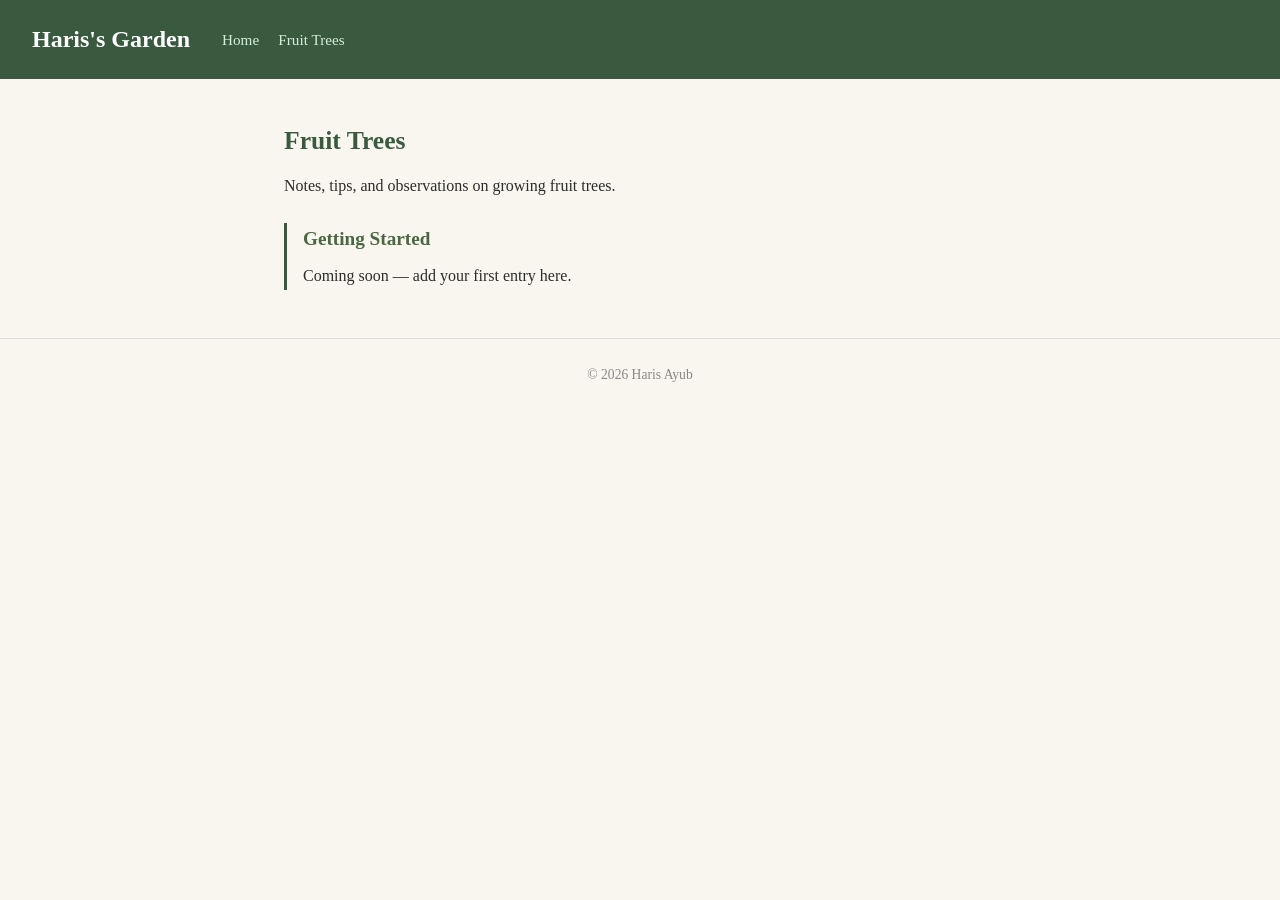
==== fruit-tree/index.html @ 842f413a "Move fruit trees into fruit-tree/ subfolder" ====
<!DOCTYPE html>
<html lang="en">
<head>
  <meta charset="UTF-8" />
  <meta name="viewport" content="width=device-width, initial-scale=1.0" />
  <title>Fruit Trees – Haris's Garden</title>
  <link rel="stylesheet" href="../style.css" />
</head>
<body>
  <header>
    <h1>Haris's Garden</h1>
    <nav>
      <a href="../index.html">Home</a>
      <a href="../fruit-tree/">Fruit Trees</a>
    </nav>
  </header>

  <main>
    <h2>Fruit Trees</h2>
    <p>Notes, tips, and observations on growing fruit trees.</p>

    <article>
      <h3>Getting Started</h3>
      <p>Coming soon — add your first entry here.</p>
    </article>
  </main>

  <footer>
    <p>&copy; 2026 Haris Ayub</p>
  </footer>
</body>
</html>
---- style.css ----
*, *::before, *::after { box-sizing: border-box; margin: 0; padding: 0; }

body {
  font-family: Georgia, serif;
  color: #2c2c2c;
  background: #f9f6f0;
  line-height: 1.7;
}

header {
  background: #3a5a40;
  color: #fff;
  padding: 1.2rem 2rem;
  display: flex;
  align-items: center;
  gap: 2rem;
}

header h1 { font-size: 1.5rem; }

nav { display: flex; gap: 1.2rem; }

nav a {
  color: #d4edda;
  text-decoration: none;
  font-size: 0.95rem;
}

nav a:hover { text-decoration: underline; }

main {
  max-width: 760px;
  margin: 2.5rem auto;
  padding: 0 1.5rem;
}

.hero { margin-bottom: 2rem; }

h2 { font-size: 1.6rem; margin-bottom: 0.6rem; color: #3a5a40; }

h3 { font-size: 1.2rem; margin: 1.5rem 0 0.4rem; color: #4a6741; }

article { border-left: 3px solid #3a5a40; padding-left: 1rem; margin: 1.5rem 0; }

footer {
  text-align: center;
  padding: 1.5rem;
  font-size: 0.85rem;
  color: #888;
  border-top: 1px solid #ddd;
  margin-top: 3rem;
}
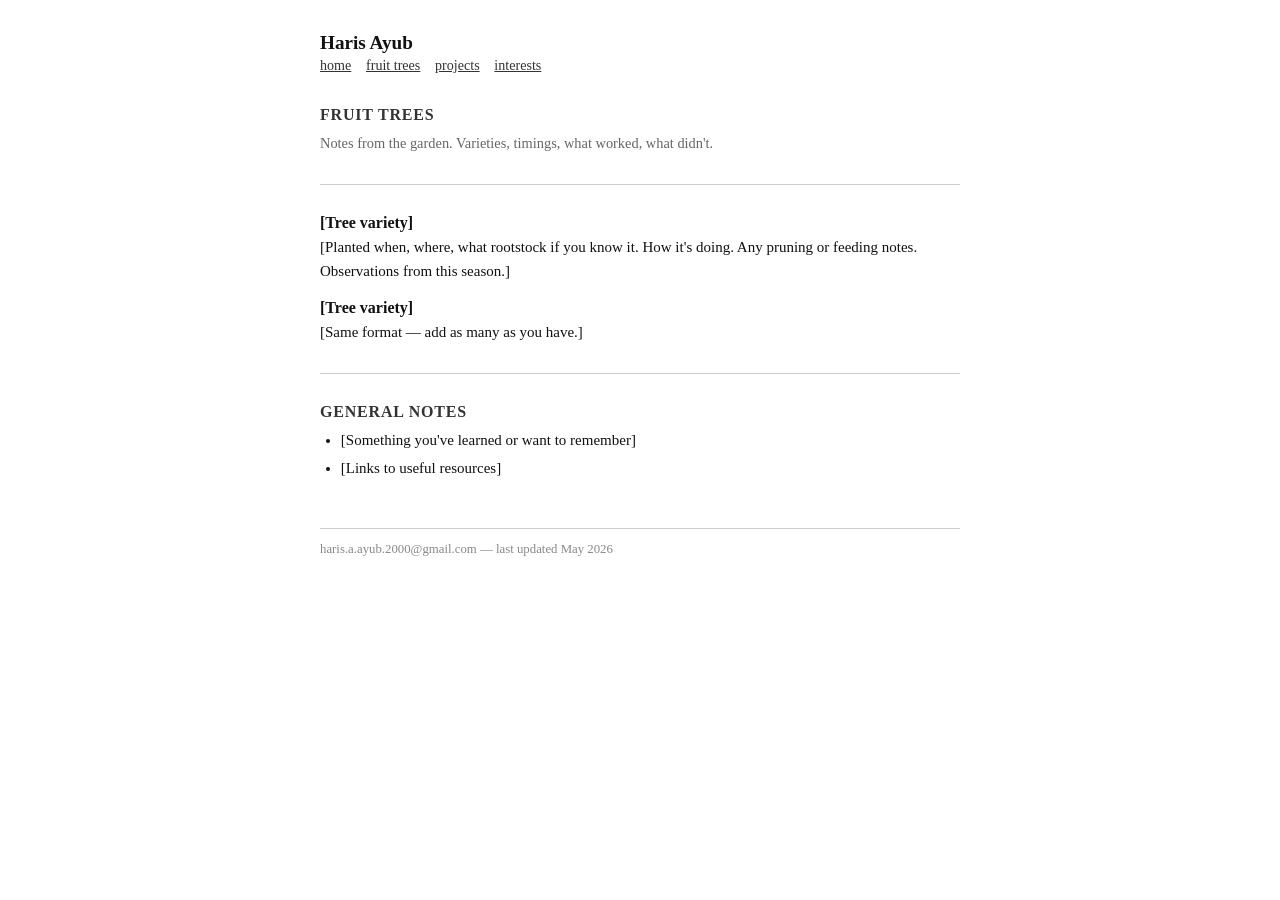
==== commit 3ad43916: "Redesign to minimal 90s style, add projects and interests pages" ====
--- a/fruit-tree/index.html
+++ b/fruit-tree/index.html
@@ -3,30 +3,45 @@
 <head>
   <meta charset="UTF-8" />
   <meta name="viewport" content="width=device-width, initial-scale=1.0" />
-  <title>Fruit Trees – Haris's Garden</title>
+  <title>Fruit Trees &mdash; Haris Ayub</title>
   <link rel="stylesheet" href="../style.css" />
 </head>
 <body>
-  <header>
-    <h1>Haris's Garden</h1>
-    <nav>
-      <a href="../index.html">Home</a>
-      <a href="../fruit-tree/">Fruit Trees</a>
-    </nav>
-  </header>
+<div id="page">
 
-  <main>
-    <h2>Fruit Trees</h2>
-    <p>Notes, tips, and observations on growing fruit trees.</p>
+  <div id="site-title"><a href="/">Haris Ayub</a></div>
+  <nav>
+    <a href="/">home</a>
+    <a href="/fruit-tree/">fruit trees</a>
+    <a href="/projects.html">projects</a>
+    <a href="/interests.html">interests</a>
+  </nav>
 
-    <article>
-      <h3>Getting Started</h3>
-      <p>Coming soon — add your first entry here.</p>
-    </article>
-  </main>
+  <h2>Fruit Trees</h2>
 
-  <footer>
-    <p>&copy; 2026 Haris Ayub</p>
-  </footer>
+  <p class="dim">Notes from the garden. Varieties, timings, what worked, what didn't.</p>
+
+  <hr>
+
+  <h3>[Tree variety]</h3>
+  <p>
+    [Planted when, where, what rootstock if you know it. How it's doing.
+    Any pruning or feeding notes. Observations from this season.]
+  </p>
+
+  <h3>[Tree variety]</h3>
+  <p>[Same format &mdash; add as many as you have.]</p>
+
+  <hr>
+
+  <h2>General notes</h2>
+  <ul>
+    <li>[Something you've learned or want to remember]</li>
+    <li>[Links to useful resources]</li>
+  </ul>
+
+  <footer>haris.a.ayub.2000@gmail.com &mdash; last updated May 2026</footer>
+
+</div>
 </body>
 </html>
--- a/style.css
+++ b/style.css
@@ -1,52 +1,84 @@
-*, *::before, *::after { box-sizing: border-box; margin: 0; padding: 0; }
-
 body {
-  font-family: Georgia, serif;
-  color: #2c2c2c;
-  background: #f9f6f0;
-  line-height: 1.7;
+  font-family: Georgia, 'Times New Roman', serif;
+  font-size: 15px;
+  color: #111;
+  background: #fff;
+  margin: 0;
+  padding: 0;
 }
 
-header {
-  background: #3a5a40;
-  color: #fff;
-  padding: 1.2rem 2rem;
-  display: flex;
-  align-items: center;
-  gap: 2rem;
+#page {
+  max-width: 640px;
+  margin: 0 auto;
+  padding: 2rem 1.5rem 4rem;
 }
 
-header h1 { font-size: 1.5rem; }
+#site-title {
+  font-size: 1.2rem;
+  font-weight: bold;
+  margin-bottom: 0.2rem;
+}
 
-nav { display: flex; gap: 1.2rem; }
+#site-title a {
+  color: #111;
+  text-decoration: none;
+}
+
+nav {
+  font-size: 0.88rem;
+  margin-bottom: 2rem;
+  color: #555;
+}
 
 nav a {
-  color: #d4edda;
-  text-decoration: none;
-  font-size: 0.95rem;
+  color: #333;
+  margin-right: 0.7rem;
 }
 
-nav a:hover { text-decoration: underline; }
-
-main {
-  max-width: 760px;
-  margin: 2.5rem auto;
-  padding: 0 1.5rem;
+hr {
+  border: none;
+  border-top: 1px solid #ccc;
+  margin: 1.8rem 0;
 }
 
-.hero { margin-bottom: 2rem; }
+h2 {
+  font-size: 1rem;
+  font-weight: bold;
+  margin: 0 0 0.5rem;
+  text-transform: uppercase;
+  letter-spacing: 0.05em;
+  color: #333;
+}
 
-h2 { font-size: 1.6rem; margin-bottom: 0.6rem; color: #3a5a40; }
+h3 {
+  font-size: 1rem;
+  margin: 1rem 0 0.2rem;
+}
 
-h3 { font-size: 1.2rem; margin: 1.5rem 0 0.4rem; color: #4a6741; }
+p {
+  line-height: 1.6;
+  margin: 0 0 0.7rem;
+}
 
-article { border-left: 3px solid #3a5a40; padding-left: 1rem; margin: 1.5rem 0; }
+a { color: #00008b; }
+a:visited { color: #551a8b; }
+
+ul {
+  margin: 0.3rem 0 0.8rem 1.3rem;
+  padding: 0;
+}
+
+li {
+  line-height: 1.55;
+  margin-bottom: 0.3rem;
+}
+
+.dim { color: #666; font-size: 0.9rem; }
 
 footer {
-  text-align: center;
-  padding: 1.5rem;
-  font-size: 0.85rem;
+  margin-top: 3rem;
+  padding-top: 0.8rem;
+  border-top: 1px solid #ccc;
+  font-size: 0.8rem;
   color: #888;
-  border-top: 1px solid #ddd;
-  margin-top: 3rem;
 }
